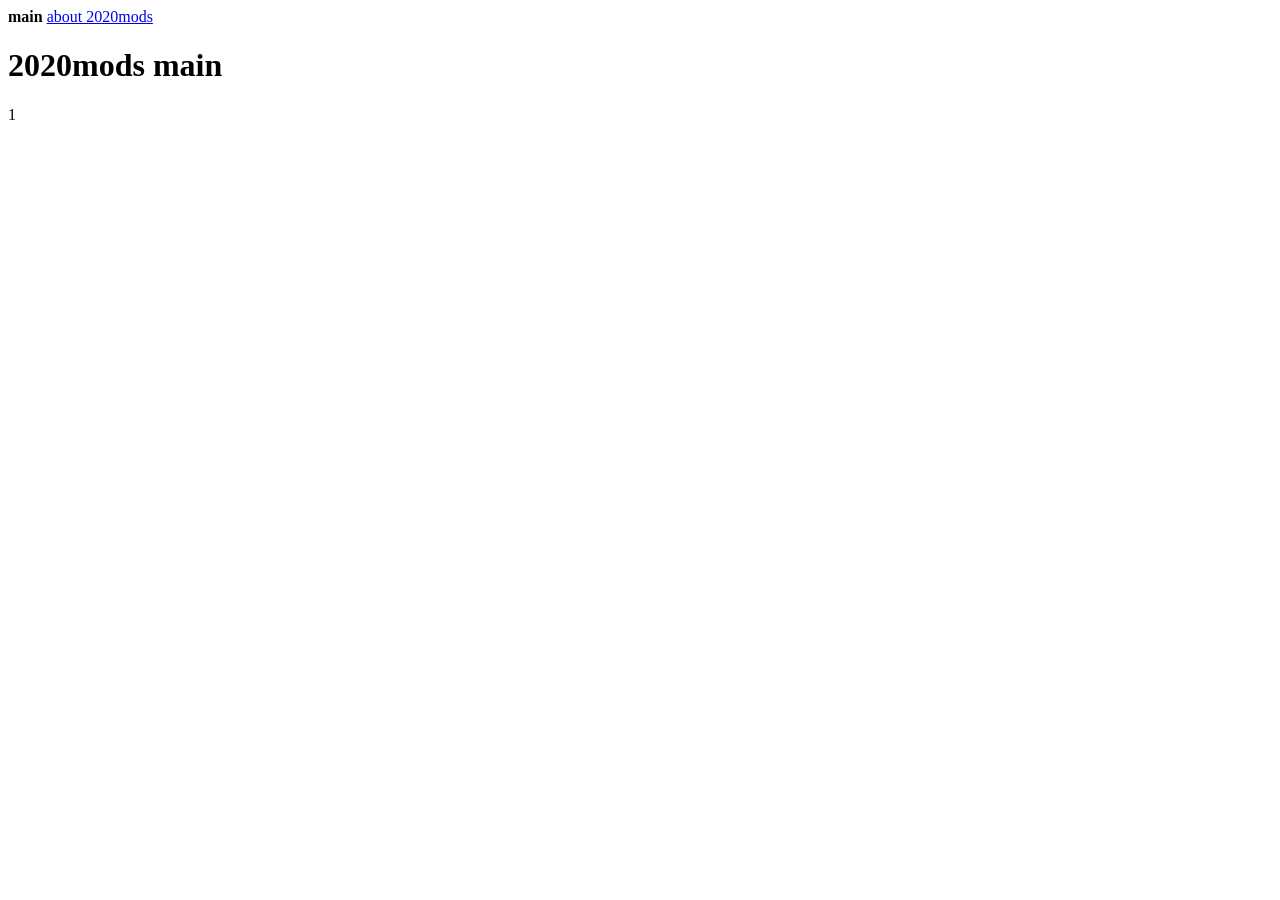
==== index.html @ 6b189527 "Add files via upload" ====
<!DOCTYPE html>
<html lang="en">
<head>
    <meta charset="UTF-8">
    <meta name="viewport" content="width=device-width, initial-scale=1.0">
    <title>main</title>
</head>
<body>

    <header>
        <nav>
            <strong>main</strong>
            <a href="about.html">about 2020mods</a>
        </nav>
    </header>

    <main>
        <h1>2020mods main</h1>
        <p>1</p>
    </main>

</body>
</html>
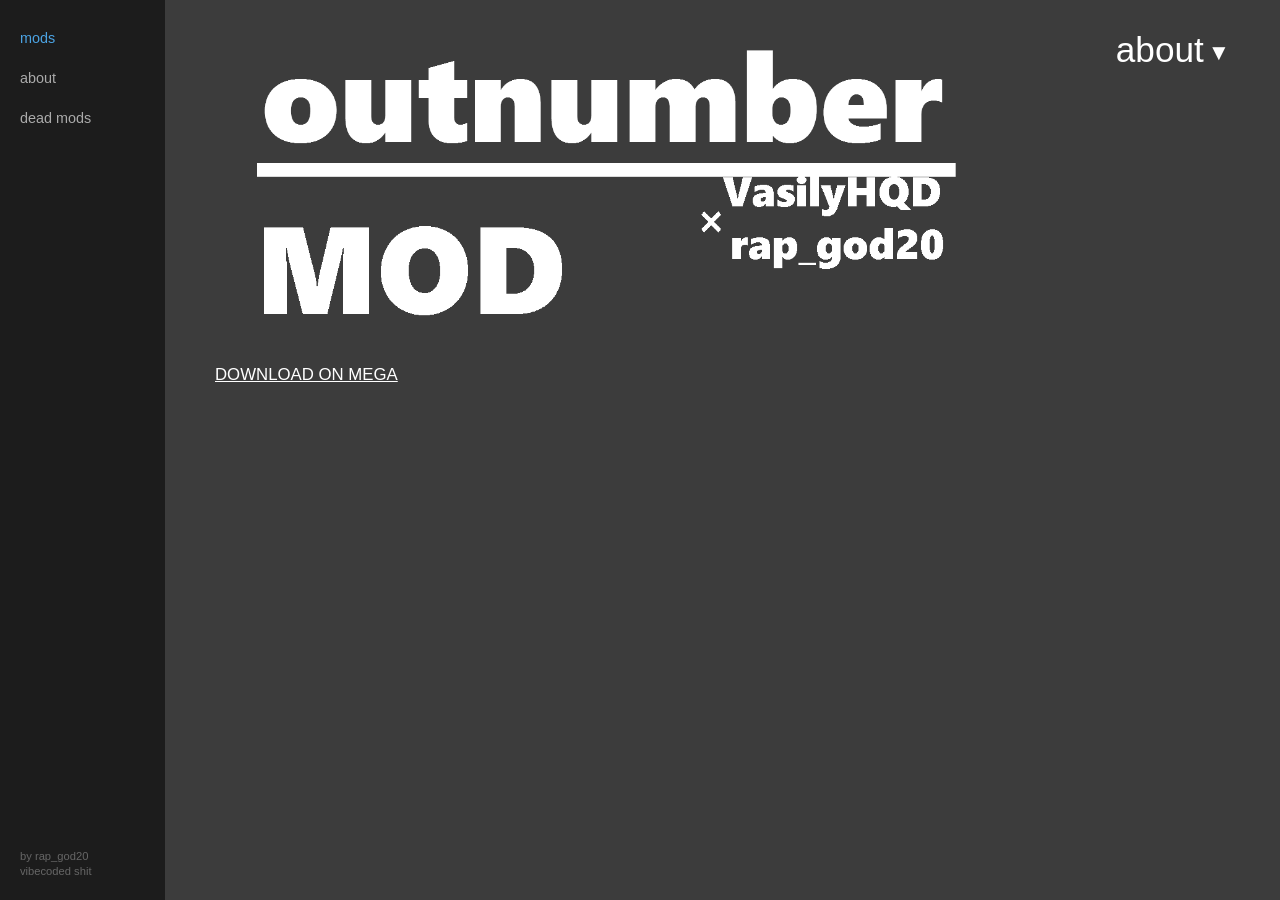
==== commit 7a3a1d71: "Add files via upload" ====
--- a/index.html
+++ b/index.html
@@ -1,23 +1,50 @@
-<!DOCTYPE html>
-<html lang="en">
-<head>
-    <meta charset="UTF-8">
-    <meta name="viewport" content="width=device-width, initial-scale=1.0">
-    <title>main</title>
-</head>
-<body>
-
-    <header>
-        <nav>
-            <strong>main</strong>
-            <a href="about.html">about 2020mods</a>
-        </nav>
-    </header>
-
-    <main>
-        <h1>2020mods main</h1>
-        <p>1</p>
-    </main>
-
-</body>
-</html>
+<!DOCTYPE html>
+<html lang="en">
+<head>
+    <meta charset="UTF-8">
+    <meta name="viewport" content="width=device-width, initial-scale=1.0">
+    <title>Main</title>
+    <link rel="stylesheet" href="style.css">
+</head>
+<body>
+
+    <div class="site-wrapper">
+        <div class="sidebar">
+            <div class="sidebar-nav">
+                <a href="index.html" class="nav-item active">mods</a>
+                <a href="about.html" class="nav-item">about</a>
+                <a href="deadmods.html" class="nav-item">dead mods</a>
+            </div>
+            <div class="sidebar-footer">
+                by rap_god20<br>
+                vibecoded shit
+            </div>
+        </div>
+
+        <div class="main-content">
+            <div class="mod-banner">
+                <div class="mod-left-content">
+                    <div class="mod-image-slot">
+                        <img src="logonew.png" alt="mod view">
+                    </div>
+                    <div>
+                        <button class="download-link" onclick="window.open('https://mega.nz/file/IJFUXaqI#hId2Z2ZpCj-NUUY0nAk4AJTxEWT_PniNImxOacUEeHk', '_blank')">
+                            DOWNLOAD ON MEGA
+                        </button>
+                    </div>
+                </div>
+
+                <div>
+                    <input type="checkbox" id="about-toggle">
+                    <label for="about-toggle" class="about-label-right">about<span class="about-arrow">▼</span></label>
+
+                    <div class="about-text-block">
+                        1
+                    </div>
+                </div>
+            </div>
+        </div>
+    </div>
+
+</body>
+</html>
--- a/style.css
+++ b/style.css
@@ -0,0 +1,170 @@
+* {
+    box-sizing: border-box;
+    margin: 0;
+    padding: 0;
+    font-family: Arial, sans-serif;
+}
+
+body {
+    background-color: #3c3c3c;
+    color: #000000;
+}
+
+.site-wrapper {
+    display: flex;
+    min-height: 100vh;
+}
+
+.sidebar {
+    width: 165px;
+    background-color: #1c1c1c;
+    color: #ffffff;
+    display: flex;
+    flex-direction: column;
+    justify-content: space-between;
+    padding: 30px 20px 20px 20px;
+    flex-shrink: 0;
+}
+
+.sidebar-nav {
+    display: flex;
+    flex-direction: column;
+    gap: 24px;
+}
+
+.nav-item {
+    color: #aaaaaa;
+    text-decoration: none;
+    font-size: 0.9rem;
+}
+
+    .nav-item:hover {
+        color: #ffffff;
+    }
+
+    .nav-item.active {
+        color: #4ba3e3;
+    }
+
+.sidebar-footer {
+    font-size: 0.7rem;
+    color: #666666;
+    line-height: 1.4;
+}
+
+.main-content {
+    flex: 1;
+    background-color: #3c3c3c;
+}
+
+.mod-banner {
+    background-color: #3c3c3c;
+    color: #ffffff;
+    padding: 30px 50px;
+    display: flex;
+    justify-content: space-between;
+    align-items: flex-start;
+    position: relative;
+}
+
+.mod-left-content {
+    display: flex;
+    flex-direction: column;
+    gap: 20px;
+}
+
+.mod-image-slot img {
+    max-width: 800px;
+    max-height: 500px;
+    width: auto;
+    height: auto;
+    display: block;
+}
+
+.download-link {
+    color: #ffffff;
+    text-decoration: underline;
+    font-size: 1.05rem;
+    background: none;
+    border: none;
+    cursor: pointer;
+    padding: 0;
+    text-align: left;
+}
+
+    .download-link:hover {
+        color: #4ba3e3;
+    }
+
+#about-toggle {
+    display: none;
+}
+
+.about-label-right {
+    font-size: 2.2rem;
+    color: #ffffff;
+    cursor: pointer;
+    user-select: none;
+    display: inline-block;
+}
+
+    .about-label-right:hover {
+        color: #4ba3e3;
+    }
+
+.about-arrow {
+    font-size: 1.4rem;
+    vertical-align: middle;
+    margin-left: 4px;
+    display: inline-block;
+}
+
+.about-text-block {
+    display: none;
+    margin-top: 15px;
+    color: #ffffff;
+    font-size: 1rem;
+    line-height: 1.4;
+    max-width: 400px;
+}
+
+#about-toggle:checked ~ .about-text-block {
+    display: block;
+}
+
+@media (max-width: 768px) {
+    .site-wrapper {
+        flex-direction: column;
+    }
+
+    .sidebar {
+        width: 100%;
+        height: auto;
+        padding: 20px;
+    }
+
+    .sidebar-nav {
+        flex-direction: row;
+        gap: 20px;
+    }
+
+    .sidebar-footer {
+        display: none;
+    }
+
+    .mod-banner {
+        padding: 25px 20px;
+        flex-direction: column-reverse;
+        gap: 20px;
+    }
+
+    .about-label-right {
+        align-self: flex-start;
+        font-size: 2rem;
+    }
+
+    .mod-image-slot img {
+        max-width: 100%;
+        height: auto;
+    }
+}
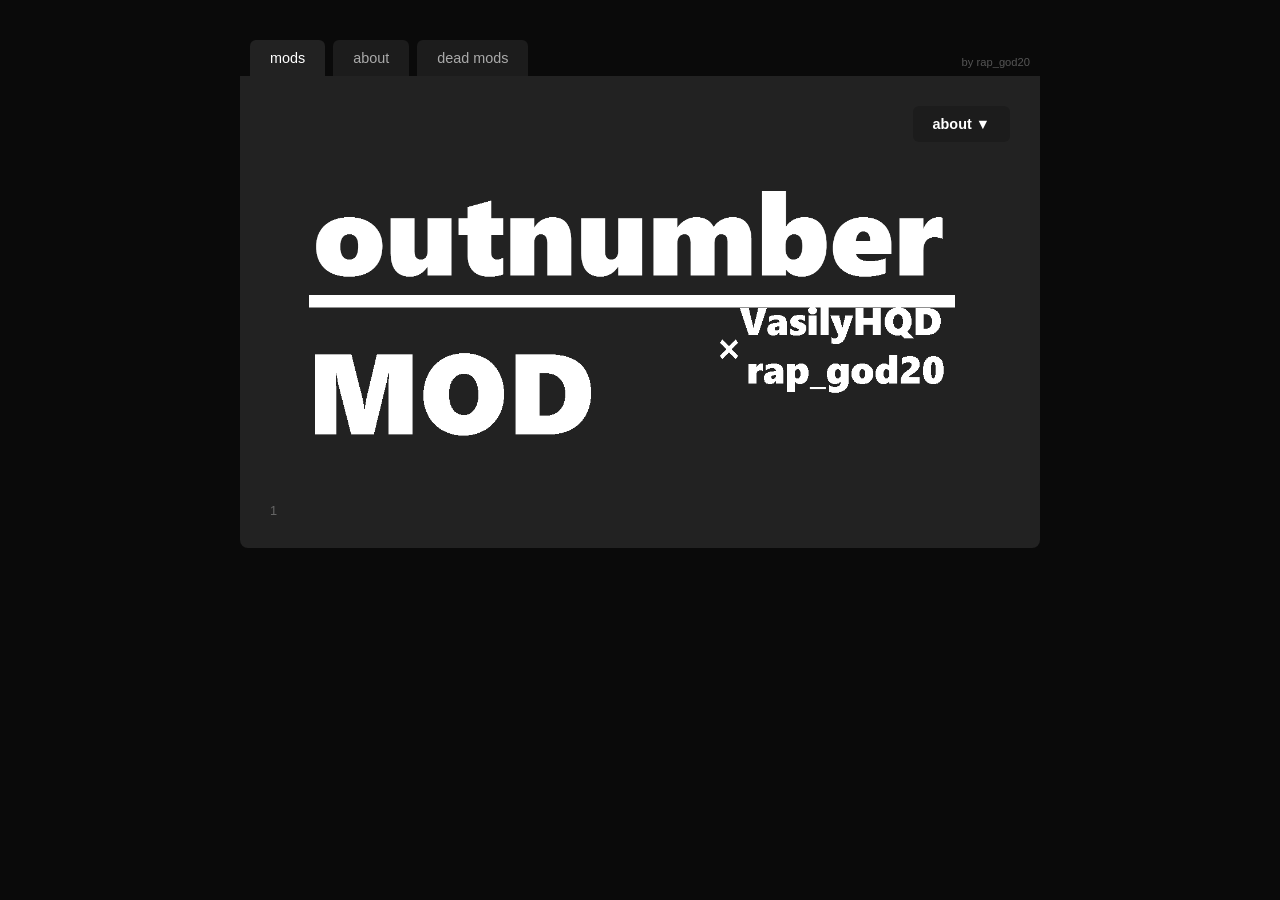
==== commit cdce82ad: "Add files via upload" ====
--- a/index.html
+++ b/index.html
@@ -1,50 +1,69 @@
 <!DOCTYPE html>
-<html lang="en">
+<html lang="ru">
 <head>
     <meta charset="UTF-8">
     <meta name="viewport" content="width=device-width, initial-scale=1.0">
     <title>Main</title>
+    <link rel="icon" href="favicon.svg" type="image/svg+xml">
     <link rel="stylesheet" href="style.css">
 </head>
 <body>
 
+    <input type="checkbox" id="about-toggle" style="display: none;">
+
     <div class="site-wrapper">
+
         <div class="sidebar">
             <div class="sidebar-nav">
                 <a href="index.html" class="nav-item active">mods</a>
                 <a href="about.html" class="nav-item">about</a>
                 <a href="deadmods.html" class="nav-item">dead mods</a>
             </div>
+
             <div class="sidebar-footer">
                 by rap_god20<br>
-                vibecoded shit
             </div>
         </div>
 
         <div class="main-content">
-            <div class="mod-banner">
-                <div class="mod-left-content">
-                    <div class="mod-image-slot">
-                        <img src="logonew.png" alt="mod view">
+
+            <div class="header-actions">
+                <label for="about-toggle" class="about-label">about ▼</label>
+            </div>
+
+            <div class="mod-container">
+                <div class="mod-banner">
+                    <img src="logonew.png" alt="outnumber MOD by VasilyHQD x rap_god20">
+                </div>
+            </div>
+
+            <div class="pagination">
+                <span class="page-num">1</span>
+            </div>
+
+        </div>
+
+        <div class="about-text-block">
+            <div class="about-header">
+                <label for="about-toggle" class="close-about">[-]</label>
+            </div>
+            <div class="about-content">
+                <h3>outnumber</h3>
+
+                <div class="download-section">
+                    <div class="file-meta">
+                        <div><strong>Date:</strong> 04.08.2026</div>
+                        <div><strong>Size:</strong> 216 MB</div>
                     </div>
-                    <div>
-                        <button class="download-link" onclick="window.open('https://mega.nz/file/IJFUXaqI#hId2Z2ZpCj-NUUY0nAk4AJTxEWT_PniNImxOacUEeHk', '_blank')">
-                            DOWNLOAD ON MEGA
-                        </button>
-                    </div>
-                </div>
 
-                <div>
-                    <input type="checkbox" id="about-toggle">
-                    <label for="about-toggle" class="about-label-right">about<span class="about-arrow">▼</span></label>
-
-                    <div class="about-text-block">
-                        1
-                    </div>
+                    <a href="https://mega.nz" class="download-btn-mega" target="_blank" rel="noopener noreferrer">
+                        <span class="btn-icon">⬇</span> Download on MEGA
+                    </a>
                 </div>
             </div>
         </div>
+
     </div>
 
 </body>
-</html>
+</html>
--- a/style.css
+++ b/style.css
@@ -6,165 +6,251 @@
 }
 
 body {
-    background-color: #3c3c3c;
-    color: #000000;
+    background-color: #0a0a0a;
+    color: #ffffff;
+    overflow-x: hidden;
 }
 
 .site-wrapper {
     display: flex;
-    min-height: 100vh;
+    flex-direction: column;
+    max-width: 800px;
+    margin: 40px auto;
+    position: relative;
 }
 
 .sidebar {
-    width: 165px;
+    display: flex;
+    justify-content: space-between;
+    align-items: flex-end;
+    padding: 0 10px;
+    background-color: transparent;
+}
+
+.sidebar-nav {
+    display: flex;
+    gap: 8px;
+}
+
+.nav-item {
+    display: inline-block;
+    padding: 10px 20px;
     background-color: #1c1c1c;
-    color: #ffffff;
-    display: flex;
-    flex-direction: column;
-    justify-content: space-between;
-    padding: 30px 20px 20px 20px;
-    flex-shrink: 0;
-}
-
-.sidebar-nav {
-    display: flex;
-    flex-direction: column;
-    gap: 24px;
-}
-
-.nav-item {
     color: #aaaaaa;
     text-decoration: none;
     font-size: 0.9rem;
+    border-radius: 6px 6px 0 0;
+    transition: all 0.2s ease;
 }
 
     .nav-item:hover {
         color: #ffffff;
+        background-color: #252525;
     }
 
     .nav-item.active {
-        color: #4ba3e3;
+        color: #ffffff;
+        background-color: #222222;
+        position: relative;
+        z-index: 2;
     }
 
 .sidebar-footer {
     font-size: 0.7rem;
-    color: #666666;
-    line-height: 1.4;
+    color: #555555;
+    text-align: right;
+    line-height: 1.3;
+    padding-bottom: 6px;
 }
 
 .main-content {
-    flex: 1;
-    background-color: #3c3c3c;
+    background-color: #222222;
+    padding: 30px;
+    border-radius: 0 0 8px 8px;
+    position: relative;
+    z-index: 1;
+    display: flex;
+    flex-direction: column;
+    gap: 20px;
+    transition: width 0.3s ease, margin-right 0.3s ease;
+    width: 100%;
+}
+
+.header-actions {
+    display: flex;
+    justify-content: flex-end;
+}
+
+.about-label {
+    color: #ffffff;
+    cursor: pointer;
+    font-size: 0.9rem;
+    user-select: none;
+    padding: 10px 20px;
+    border-radius: 6px;
+    background-color: #1c1c1c;
+    transition: background-color 0.2s;
+    font-weight: bold;
+    display: inline-block;
+    text-align: center;
+}
+
+    .about-label:hover {
+        background-color: #2d2d2d;
+    }
+
+.mod-container {
+    width: 100%;
+    display: flex;
+    justify-content: center;
+    align-items: center;
+    padding: 10px 0;
 }
 
 .mod-banner {
-    background-color: #3c3c3c;
-    color: #ffffff;
-    padding: 30px 50px;
-    display: flex;
-    justify-content: space-between;
-    align-items: flex-start;
-    position: relative;
-}
-
-.mod-left-content {
-    display: flex;
-    flex-direction: column;
-    gap: 20px;
-}
-
-.mod-image-slot img {
-    max-width: 800px;
-    max-height: 500px;
-    width: auto;
-    height: auto;
-    display: block;
-}
-
-.download-link {
-    color: #ffffff;
-    text-decoration: underline;
-    font-size: 1.05rem;
-    background: none;
-    border: none;
-    cursor: pointer;
-    padding: 0;
-    text-align: left;
-}
-
-    .download-link:hover {
-        color: #4ba3e3;
-    }
-
-#about-toggle {
-    display: none;
-}
-
-.about-label-right {
-    font-size: 2.2rem;
-    color: #ffffff;
-    cursor: pointer;
-    user-select: none;
-    display: inline-block;
-}
-
-    .about-label-right:hover {
-        color: #4ba3e3;
-    }
-
-.about-arrow {
-    font-size: 1.4rem;
-    vertical-align: middle;
-    margin-left: 4px;
-    display: inline-block;
-}
-
-.about-text-block {
-    display: none;
-    margin-top: 15px;
-    color: #ffffff;
-    font-size: 1rem;
-    line-height: 1.4;
-    max-width: 400px;
-}
-
-#about-toggle:checked ~ .about-text-block {
-    display: block;
-}
-
-@media (max-width: 768px) {
-    .site-wrapper {
-        flex-direction: column;
-    }
-
-    .sidebar {
+    width: 100%;
+    max-width: 100%;
+}
+
+    .mod-banner img {
         width: 100%;
         height: auto;
-        padding: 20px;
-    }
-
-    .sidebar-nav {
-        flex-direction: row;
-        gap: 20px;
-    }
-
-    .sidebar-footer {
+        display: block;
+        object-fit: contain;
+    }
+
+.pagination {
+    font-size: 0.8rem;
+    color: #666666;
+    margin-top: 10px;
+}
+
+.about-text-block {
+    position: absolute;
+    top: 38px;
+    right: -300px;
+    width: 280px;
+    height: calc(100% - 38px);
+    background-color: #222222;
+    border-radius: 8px;
+    padding: 25px;
+    display: flex;
+    flex-direction: column;
+    gap: 20px;
+    z-index: 5;
+    opacity: 0;
+    visibility: hidden;
+    transition: right 0.3s cubic-bezier(0.25, 0.8, 0.25, 1), opacity 0.2s ease, visibility 0.3s;
+}
+
+.about-header {
+    display: flex;
+    justify-content: flex-end;
+}
+
+.close-about {
+    color: #aaaaaa;
+    cursor: pointer;
+    font-size: 1rem;
+    padding: 4px;
+}
+
+    .close-about:hover {
+        color: #ffffff;
+    }
+
+.about-content h3 {
+    font-size: 1.4rem;
+    margin-bottom: 15px;
+    font-weight: normal;
+    letter-spacing: 0.5px;
+    color: #ffffff;
+}
+
+.download-section {
+    display: flex;
+    flex-direction: column;
+    gap: 15px;
+    margin-top: 5px;
+}
+
+.file-meta {
+    font-size: 0.85rem;
+    color: #aaaaaa;
+    line-height: 1.5;
+}
+
+    .file-meta strong {
+        color: #ffffff;
+    }
+
+.download-btn-mega {
+    display: flex;
+    align-items: center;
+    justify-content: center;
+    gap: 8px;
+    background-color: #2980b9;
+    color: #ffffff;
+    text-decoration: none;
+    padding: 10px 20px;
+    font-size: 0.9rem;
+    font-weight: bold;
+    border-radius: 6px;
+    transition: background-color 0.2s ease, transform 0.1s ease;
+    text-align: center;
+}
+
+    .download-btn-mega:hover {
+        background-color: #216f9e;
+    }
+
+    .download-btn-mega:active {
+        transform: scale(0.98);
+    }
+
+.btn-icon {
+    font-size: 1rem;
+}
+
+#about-toggle:checked ~ .site-wrapper .about-text-block {
+    right: -300px;
+    opacity: 1;
+    visibility: visible;
+}
+
+#about-toggle:checked ~ .site-wrapper {
+    max-width: 1100px;
+}
+
+    #about-toggle:checked ~ .site-wrapper .main-content {
+        width: calc(100% - 300px);
+    }
+
+    #about-toggle:checked ~ .site-wrapper .about-text-block {
+        right: 0;
+    }
+
+@media (max-width: 900px) {
+    #about-toggle:checked ~ .site-wrapper {
+        max-width: 800px;
+    }
+
+        #about-toggle:checked ~ .site-wrapper .main-content {
+            width: 100%;
+        }
+
+    .about-text-block {
+        position: relative;
+        top: 20px;
+        right: 0 !important;
+        width: 100%;
+        height: auto;
+        opacity: 1;
+        visibility: visible;
         display: none;
     }
 
-    .mod-banner {
-        padding: 25px 20px;
-        flex-direction: column-reverse;
-        gap: 20px;
-    }
-
-    .about-label-right {
-        align-self: flex-start;
-        font-size: 2rem;
-    }
-
-    .mod-image-slot img {
-        max-width: 100%;
-        height: auto;
-    }
-}
+    #about-toggle:checked ~ .site-wrapper .about-text-block {
+        display: flex;
+    }
+}
